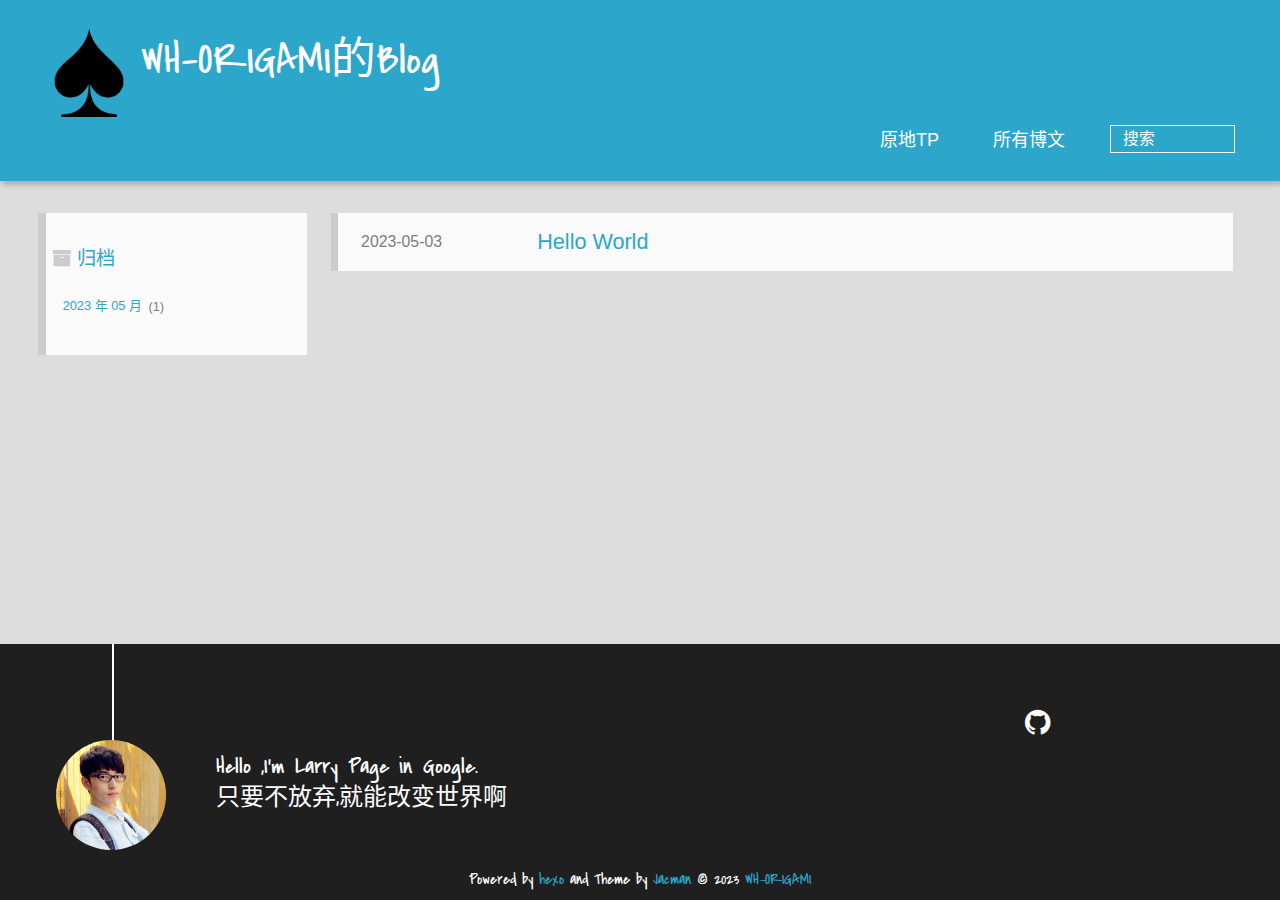
==== archives/index.html @ 7bff25b6 "Site updated: 2023-05-03 10:23:46" ====
<!DOCTYPE HTML>
<html lang="zh-CN">
<head>
  <meta charset="UTF-8">
  
    <title>归档 | WH-ORIGAMI的Blog</title>
    <meta name="viewport" content="width=device-width, initial-scale=1,user-scalable=no">
    
    <meta name="author" content="WH-ORIGAMI">
    

    
    <meta property="og:type" content="website">
<meta property="og:title" content="WH-ORIGAMI的Blog">
<meta property="og:url" content="https://wh-origami.github.io/archives/index.html">
<meta property="og:site_name" content="WH-ORIGAMI的Blog">
<meta property="og:locale" content="zh_CN">
<meta property="article:author" content="WH-ORIGAMI">
<meta name="twitter:card" content="summary">

    
    <link rel="alternative" href="/atom.xml" title="WH-ORIGAMI的Blog" type="application/atom+xml">
    
    
    <link rel="icon" href="/img/favicon.ico">
    
    
    <link rel="apple-touch-icon" href="/img/jacman.jpg">
    <link rel="apple-touch-icon-precomposed" href="/img/jacman.jpg">
    
    
<link rel="stylesheet" href="/css/style.css">

<meta name="generator" content="Hexo 6.3.0"></head>

    <body>
      <header>
        
<div>
		
			<div id="imglogo">
				<a href="/"><img src="/img/logo.png" alt="WH-ORIGAMI的Blog" title="WH-ORIGAMI的Blog"/></a>
			</div>
			
			<div id="textlogo">
				<h1 class="site-name"><a href="/" title="WH-ORIGAMI的Blog">WH-ORIGAMI的Blog</a></h1>
				<h2 class="blog-motto"></h2>
			</div>
			<div class="navbar"><a class="navbutton navmobile" href="#" title="菜单">
			</a></div>
			<nav class="animated">
				<ul>
					<ul>
					 
						<li><a href="/">原地TP</a></li>
					
						<li><a href="/archives">所有博文</a></li>
					
					<li>
 					
					<form class="search" action="//google.com/search" method="get" accept-charset="utf-8">
						<label>Search</label>
						<input type="search" id="search" name="q" autocomplete="off" maxlength="20" placeholder="搜索" />
						<input type="hidden" name="q" value="site:wh-origami.github.io">
					</form>
					
					</li>
				</ul>
			</nav>			
</div>
      </header>
      <div id="container">
        

<div class="archive-title" >
  <h2 class="archive-icon">归档</h2>
  
  <div class="archiveslist archive-float clearfix">
   <ul class="archive-list"><li class="archive-list-item"><a class="archive-list-link" href="/archives/2023/05/">2023 年 05 月</a><span class="archive-list-count">1</span></li></ul>
 </div>
  
</div>
<div id="main" class="archive-part clearfix">
  <div id="archive-page">

  <section class="post" itemscope itemprop="blogPost">
  
    <a href="/2023/05/03/hello-world/" title="Hello World" itemprop="url">
  

    <time datetime="2023-05-03T02:01:12.639Z" itemprop="datePublished">2023-05-03</time>


    <h1 itemprop="name">Hello World</h1>

  </a>
</section>


  </div>
</div>

      </div>
      <footer><div id="footer" >
	
	<div class="line">
		<span></span>
		<div class="author"></div>
	</div>
	
	
	<section class="info">
		<p> Hello ,I&#39;m Larry Page in Google. <br/>
			只要不放弃,就能改变世界啊</p>
	</section>
	 
	<div class="social-font" class="clearfix">
		
		
		<a href="https://github.com/WH-ORIAGMI" target="_blank" class="icon-github" title="github"></a>
		
		
		
		
		
		
		
		
		
	</div>
			
		

		<p class="copyright">
		Powered by <a href="http://hexo.io" target="_blank" title="hexo">hexo</a> and Theme by <a href="https://github.com/wuchong/jacman" target="_blank" title="Jacman">Jacman</a> © 2023 
		
		<a href="/about" target="_blank" title="WH-ORIGAMI">WH-ORIGAMI</a>
		
		
		</p>
</div>
</footer>
      <script src="/js/jquery-2.0.3.min.js"></script>
<script src="/js/jquery.imagesloaded.min.js"></script>
<script src="/js/gallery.js"></script>
<script src="/js/jquery.qrcode-0.12.0.min.js"></script>

<script type="text/javascript">
$(document).ready(function(){ 
  $('.navbar').click(function(){
    $('header nav').toggleClass('shownav');
  });
  var myWidth = 0;
  function getSize(){
    if( typeof( window.innerWidth ) == 'number' ) {
      myWidth = window.innerWidth;
    } else if( document.documentElement && document.documentElement.clientWidth) {
      myWidth = document.documentElement.clientWidth;
    };
  };
  var m = $('#main'),
      a = $('#asidepart'),
      c = $('.closeaside'),
      o = $('.openaside');
  c.click(function(){
    a.addClass('fadeOut').css('display', 'none');
    o.css('display', 'block').addClass('fadeIn');
    m.addClass('moveMain');
  });
  o.click(function(){
    o.css('display', 'none').removeClass('beforeFadeIn');
    a.css('display', 'block').removeClass('fadeOut').addClass('fadeIn');      
    m.removeClass('moveMain');
  });
  $(window).scroll(function(){
    o.css("top",Math.max(80,260-$(this).scrollTop()));
  });
  
  $(window).resize(function(){
    getSize(); 
    if (myWidth >= 1024) {
      $('header nav').removeClass('shownav');
    }else{
      m.removeClass('moveMain');
      a.css('display', 'block').removeClass('fadeOut');
      o.css('display', 'none');
        
    }
  });
});
</script>












<link rel="stylesheet" href="/fancybox/jquery.fancybox.css" media="screen" type="text/css">
<script src="/fancybox/jquery.fancybox.pack.js"></script>
<script type="text/javascript">
$(document).ready(function(){ 
  $('.article-content').each(function(i){
    $(this).find('img').each(function(){
      if ($(this).parent().hasClass('fancybox')) return;
      var alt = this.alt;
      if (alt) $(this).after('<span class="caption">' + alt + '</span>');
      $(this).wrap('<a href="' + this.src + '" title="' + alt + '" class="fancybox"></a>');
    });
    $(this).find('.fancybox').each(function(){
      $(this).attr('rel', 'article' + i);
    });
  });
  if($.fancybox){
    $('.fancybox').fancybox();
  }
}); 
</script>



<!-- Analytics Begin -->



<script>
var _hmt = _hmt || [];
(function() {
  var hm = document.createElement("script");
  hm.src = "//hm.baidu.com/hm.js?e6d1f421bbc9962127a50488f9ed37d1";
  var s = document.getElementsByTagName("script")[0]; 
  s.parentNode.insertBefore(hm, s);
})();
</script>



<!-- Analytics End -->

<!-- Totop Begin -->

	<div id="totop">
	<a title="返回顶部"><img src="/img/scrollup.png"/></a>
	</div>
	<script src="/js/totop.js"></script>

<!-- Totop End -->

<!-- MathJax Begin -->
<!-- mathjax config similar to math.stackexchange -->


<!-- MathJax End -->

<!-- Tiny_search Begin -->

<!-- Tiny_search End -->

    </body>
   </html>
---- css/style.css ----
html,
body,
div,
span,
applet,
object,
iframe,
h1,
h2,
h3,
h4,
h5,
h6,
p,
blockquote,
pre,
a,
abbr,
acronym,
address,
big,
cite,
code,
del,
dfn,
em,
img,
ins,
kbd,
q,
s,
samp,
small,
strike,
strong,
sub,
sup,
tt,
var,
dl,
dt,
dd,
ol,
ul,
li,
fieldset,
form,
label,
legend,
table,
caption,
tbody,
tfoot,
thead,
tr,
th,
td {
  margin: 0;
  padding: 0;
  border: 0;
  outline: 0;
  font-weight: inherit;
  font-style: inherit;
  font-family: inherit;
  font-size: 100%;
  vertical-align: baseline;
}
body {
  line-height: 1;
  color: #000;
  background: #fff;
}
ol,
ul {
  list-style: none;
}
table {
  border-collapse: separate;
  border-spacing: 0;
  vertical-align: middle;
}
caption,
th,
td {
  text-align: left;
  font-weight: normal;
  vertical-align: middle;
}
a img {
  border: none;
}
/* custom Font*/
@font-face {
  font-family: "covered_by_your_graceregular";
  font-weight: normal;
  font-style: normal;
  src: url("../font/coveredbyyourgrace-webfont.eot");
  src: url("../font/coveredbyyourgrace-webfont.eot?#iefix") format('embedded-opentype'), url("../font/coveredbyyourgrace-webfont.svg#covered_by_your_graceregular") format('svg'), url("../font/coveredbyyourgrace-webfont.woff") format('woff'), url("../font/coveredbyyourgrace-webfont.ttf") format('truetype');
}
/* icon Font */
@font-face {
  font-family: "FontAwesome";
  font-style: normal;
  font-weight: normal;
  src: url("../font/fontawesome-webfont.eot?v=#4.0.3");
  src: url("../font/fontawesome-webfont.eot?#iefix&v=#4.0.3") format("embedded-opentype"), url("../font/fontawesome-webfont.woff?v=#4.0.3") format("woff"), url("../font/fontawesome-webfont.ttf?v=#4.0.3") format("truetype"), url("../font/fontawesome-webfont.svg#fontawesomeregular?v=#4.0.3") format("svg");
}
@font-face {
  font-family: "fontdiao";
  font-weight: normal;
  font-style: normal;
  src: url("../font/fontdiao.eot");
  src: url("../font/fontdiao.eot?#iefix") format('embedded-opentype'), url("../font/fontdiao.svg#fontdiao") format('svg'), url("../font/fontdiao.woff") format('woff'), url("../font/fontdiao.ttf") format('truetype');
}
/* Public style */
* {
  -webkit-margin-before: 0;
  -webkit-margin-after: 0;
}
body {
  background: #ddd;
  font-family: "Helvetica Neue", "Helvetica", "Microsoft YaHei", "WenQuanYi Micro Hei", Arial, sans-serif;
  font-size: 100%;
  color: #817c7c;
  line-height: 1.5;
  min-height: 100vh;
  display: -webkit-flex;
  display: -webkit-box;
  display: -moz-box;
  display: -webkit-flex;
  display: -ms-flexbox;
  display: box;
  display: flex;
  -webkit-flex-direction: column;
  -webkit-box-orient: vertical;
  -moz-box-orient: vertical;
  -o-box-orient: vertical;
  -webkit-flex-direction: column;
  -ms-flex-direction: column;
  flex-direction: column;
}
iframe {
  margin-top: 10px;
}
small {
  font-size: 80%;
}
sub,
sup {
  font-size: 75%;
  line-height: 0;
  position: relative;
  vertical-align: baseline;
}
sup {
  top: -0.5em;
  padding-left: 0.3em;
}
sub {
  bottom: -0.25em;
}
a {
  text-decoration: none;
  color: #817c7c;
}
a:hover,
a:focus {
  outline: 0;
  text-decoration: none;
  -webkit-transition: color 0.25s, background 0.5s;
  -moz-transition: color 0.25s, background 0.5s;
  -o-transition: color 0.25s, background 0.5s;
  -ms-transition: color 0.25s, background 0.5s;
  transition: color 0.25s, background 0.5s;
}
a:hover:before {
  -webkit-transition: color 0.25s, background 0.5s;
  -moz-transition: color 0.25s, background 0.5s;
  -o-transition: color 0.25s, background 0.5s;
  -ms-transition: color 0.25s, background 0.5s;
  transition: color 0.25s, background 0.5s;
}
input:focus {
  outline: none;
}
input,
button {
  margin: 0;
  padding: 0;
}
input::-moz-focus-inner,
button::-moz-focus-inner {
  border: 0;
  padding: 0;
}
h1 {
  font-size: 1.5em;
}
.fa {
  display: inline-block;
  font-family: FontAwesome;
  font-style: normal;
  font-weight: normal;
  line-height: 1;
  -webkit-font-smoothing: antialiased;
  -moz-osx-font-smoothing: grayscale;
}
.clearfix {
  zoom: 1;
}
.clearfix:before,
.clearfix:after {
  content: "";
  display: table;
}
.clearfix:after {
  clear: both;
}
::-webkit-input-placeholder {
  color: #fff;
  padding: 2px 0 0 4px;
}
::-moz-placeholder {
  color: #fff;
  padding: 2px 0 0 4px;
}
:-ms-input-placeholder {
  color: #fff;
  padding: 2px 0 0 4px;
}
::-webkit-input-placeholder::before {
  font-family: "FontAwesome";
  -webkit-font-smoothing: antialiased;
  -moz-osx-font-smoothing: grayscale;
  content: "\f002";
  padding-right: 4px;
}
::-moz-placeholder:before {
  font-family: "FontAwesome";
  -webkit-font-smoothing: antialiased;
  -moz-osx-font-smoothing: grayscale;
  content: "\f002";
  padding-right: 4px;
}
:-ms-input-placeholder::before {
  font-family: "FontAwesome";
  -webkit-font-smoothing: antialiased;
  -moz-osx-font-smoothing: grayscale;
  content: "\f002";
  padding-right: 4px;
}
input[type="search"]::-webkit-search-cancel-button,
input[type="search"]::-webkit-search-decoration {
  -webkit-appearance: none;
}
::-webkit-search-cancel-button:after {
  font-family: "FontAwesome";
  -webkit-font-smoothing: antialiased;
  -moz-osx-font-smoothing: grayscale;
  content: '\f00d';
  color: #fff;
  padding-right: 4px;
}
/* css3 animate */
.animated {
  -webkit-animation-fill-mode: both;
  -moz-animation-fill-mode: both;
  -o-animation-fill-mode: both;
  -ms-animation-fill-mode: both;
  animation-fill-mode: both;
  -webkit-animation-duration: 1s;
  -moz-animation-duration: 1s;
  -o-animation-duration: 1s;
  -ms-animation-duration: 1s;
  animation-duration: 1s;
}
@-webkit-keyframes fadeIn {
  0% {
    opacity: 0;
    -ms-filter: "progid:DXImageTransform.Microsoft.Alpha(Opacity=0)";
    filter: alpha(opacity=0);
  }
  100% {
    opacity: 1;
    -ms-filter: none;
    filter: none;
  }
}
.fadeIn {
  -webkit-animation-name: fadeIn;
  -moz-animation-name: fadeIn;
  -o-animation-name: fadeIn;
  -ms-animation-name: fadeIn;
  animation-name: fadeIn;
}
.fadeOut {
  -webkit-animation-name: fadeOut;
  -moz-animation-name: fadeOut;
  -o-animation-name: fadeOut;
  -ms-animation-name: fadeOut;
  animation-name: fadeOut;
}
@-moz-keyframes fadeInDown {
  0% {
    opacity: 0;
    -ms-filter: "progid:DXImageTransform.Microsoft.Alpha(Opacity=0)";
    filter: alpha(opacity=0);
    -webkit-transform: translateY(-20px);
    -moz-transform: translateY(-20px);
    -o-transform: translateY(-20px);
    -ms-transform: translateY(-20px);
    transform: translateY(-20px);
  }
  100% {
    opacity: 1;
    -ms-filter: none;
    filter: none;
    -webkit-transform: translateY(0);
    -moz-transform: translateY(0);
    -o-transform: translateY(0);
    -ms-transform: translateY(0);
    transform: translateY(0);
  }
}
@-webkit-keyframes fadeInDown {
  0% {
    opacity: 0;
    -ms-filter: "progid:DXImageTransform.Microsoft.Alpha(Opacity=0)";
    filter: alpha(opacity=0);
    -webkit-transform: translateY(-20px);
    -moz-transform: translateY(-20px);
    -o-transform: translateY(-20px);
    -ms-transform: translateY(-20px);
    transform: translateY(-20px);
  }
  100% {
    opacity: 1;
    -ms-filter: none;
    filter: none;
    -webkit-transform: translateY(0);
    -moz-transform: translateY(0);
    -o-transform: translateY(0);
    -ms-transform: translateY(0);
    transform: translateY(0);
  }
}
@-o-keyframes fadeInDown {
  0% {
    opacity: 0;
    -ms-filter: "progid:DXImageTransform.Microsoft.Alpha(Opacity=0)";
    filter: alpha(opacity=0);
    -webkit-transform: translateY(-20px);
    -moz-transform: translateY(-20px);
    -o-transform: translateY(-20px);
    -ms-transform: translateY(-20px);
    transform: translateY(-20px);
  }
  100% {
    opacity: 1;
    -ms-filter: none;
    filter: none;
    -webkit-transform: translateY(0);
    -moz-transform: translateY(0);
    -o-transform: translateY(0);
    -ms-transform: translateY(0);
    transform: translateY(0);
  }
}
@keyframes fadeInDown {
  0% {
    opacity: 0;
    -ms-filter: "progid:DXImageTransform.Microsoft.Alpha(Opacity=0)";
    filter: alpha(opacity=0);
    -webkit-transform: translateY(-20px);
    -moz-transform: translateY(-20px);
    -o-transform: translateY(-20px);
    -ms-transform: translateY(-20px);
    transform: translateY(-20px);
  }
  100% {
    opacity: 1;
    -ms-filter: none;
    filter: none;
    -webkit-transform: translateY(0);
    -moz-transform: translateY(0);
    -o-transform: translateY(0);
    -ms-transform: translateY(0);
    transform: translateY(0);
  }
}
body >header {
  width: 100%;
  -webkit-box-shadow: 2px 4px 5px rgba(3,3,3,0.2);
  box-shadow: 2px 4px 5px rgba(3,3,3,0.2);
  background: url("../") center #2ca6cb;
  color: #fff;
  padding: 1em 0 0.8em;
}
@media only screen and (min-width: 1024px) {
  body >header {
    padding: 1.8em 0 1.5em;
  }
}
body >header >div {
  width: 95%;
  margin: 0 auto;
  position: relative;
  overflow: hidden;
}
@media only screen and (min-width: 1024px) {
  body >header >div {
    width: 93%;
  }
}
body >header a {
  display: block;
  color: #fff;
}
#imglogo {
  float: left;
  width: 4em;
  height: 4em;
}
@media only screen and (min-width: 768px) {
  #imglogo {
    width: 5em;
  }
}
@media only screen and (min-width: 1024px) {
  #imglogo {
    width: 5.5em;
  }
}
#imglogo img {
  width: 4em;
}
@media only screen and (min-width: 768px) {
  #imglogo img {
    width: 5em;
  }
}
@media only screen and (min-width: 1024px) {
  #imglogo img {
    width: 5.5em;
  }
}
#textlogo {
  float: left;
  width: 75%;
  margin-left: 0.5em;
}
#textlogo h1.site-name {
  width: 86%;
  font-family: "covered_by_your_graceregular";
  font-size: 200%;
  line-height: 1.5;
  -webkit-font-smoothing: antialiased;
  -moz-osx-font-smoothing: grayscale;
}
@media only screen and (min-width: 768px) {
  #textlogo h1.site-name {
    font-size: 240%;
  }
}
@media only screen and (min-width: 1024px) {
  #textlogo h1.site-name {
    font-size: 280%;
  }
}
#textlogo h2.blog-motto {
  font-size: 0.7em;
  font-weight: normal;
}
@media only screen and (min-width: 768px) {
  #textlogo h2.blog-motto {
    font-size: 100%;
  }
}
@media only screen and (min-width: 1024px) {
  #textlogo h2.blog-motto {
    font-size: 110%;
  }
}
.navbar {
  position: absolute;
  width: 2em;
  right: 0em;
  top: 1em;
  padding: 0.5em;
}
@media only screen and (min-width: 1024px) {
  .navbar {
    display: none;
  }
}
.navbutton::before {
  font-family: "FontAwesome";
  -webkit-font-smoothing: antialiased;
  -moz-osx-font-smoothing: grayscale;
  content: "\f0c9";
}
.navmobile::before {
  padding-left: 1em;
}
header nav {
  float: left;
  width: 100%;
  font-size: 112.5%;
  padding-top: 0.5em;
  max-height: 0.01em;
  -webkit-transition: max-height 1s ease-out;
  -moz-transition: max-height 1s ease-out;
  -o-transition: max-height 1s ease-out;
  -ms-transition: max-height 1s ease-out;
  transition: max-height 1s ease-out;
}
@media only screen and (min-width: 568px) {
  header nav {
    width: 50%;
  }
}
@media only screen and (min-width: 1024px) {
  header nav {
    float: right;
    width: auto;
    margin-top: 1em;
    max-height: none;
  }
}
@media only screen and (min-width: 1024px) {
  header nav ul {
    float: right;
  }
}
@media only screen and (min-width: 1024px) {
  header nav ul li {
    float: left;
  }
}
header nav ul li a {
  padding: 0.2em 0 0.2em 1em;
}
@media only screen and (min-width: 1024px) {
  header nav ul li a {
    padding: 0.2em 1.5em;
  }
}
header nav ul li a:hover {
  background: #1b7f9e;
  color: #e9cd4c;
}
.shownav {
  max-height: 40em;
}
.search {
  padding: 0.1em 0 0 1em;
}
.search input {
  -webkit-appearance: textfield;
  font-size: 0.87em;
  line-height: 1.7;
  border: 1px solid #fff;
  color: #fff;
  background: transparent;
  width: 80%;
  padding-left: 0.5em;
}
@media only screen and (min-width: 1024px) {
  .search input {
    width: 8em;
    -webkit-transition: 0.5s width;
    -moz-transition: 0.5s width;
    -o-transition: 0.5s width;
    -ms-transition: 0.5s width;
    transition: 0.5s width;
  }
  .search input:focus {
    width: 15em;
  }
}
.search label {
  display: none;
}
/* index layout */
#container {
  -webkit-flex: 1;
  width: 95%;
  margin: 0 auto;
  overflow: hidden;
}
@media only screen and (min-width: 768px) {
  #container {
    width: 96%;
  }
}
@media only screen and (min-width: 1024px) {
  #container {
    width: 94%;
  }
}
@media only screen and (min-width: 1560px) {
  #container {
    width: 82%;
  }
}
#main {
  margin: 1em 0 0;
  line-height: 1.8;
}
@media only screen and (min-width: 1024px) {
  #main {
    margin: 2em 0 0;
    width: 75%;
    float: left;
    -webkit-transition: margin 0.5s ease-out;
    -moz-transition: margin 0.5s ease-out;
    -o-transition: margin 0.5s ease-out;
    -ms-transition: margin 0.5s ease-out;
    transition: margin 0.5s ease-out;
  }
}
#main section.post {
  background: #fafafa;
  margin-bottom: 0.125em;
}
#main section.post a {
  display: block;
  border-left: 0.5em solid #ccc;
  -webkit-transition: border-left 0.45s;
  -moz-transition: border-left 0.45s;
  -o-transition: border-left 0.45s;
  -ms-transition: border-left 0.45s;
  transition: border-left 0.45s;
  padding: 0.5em;
}
@media only screen and (min-width: 768px) {
  #main section.post a {
    padding: 1em;
  }
}
#main section.post a:hover {
  border-left: 0.5em solid #2ca6cb;
}
#main section.post a h1 {
  color: #2ca6cb;
  line-height: 2;
}
#main section.post a p {
  color: #817c7c;
}
#main section.post a time {
  color: #817c7c;
  display: block;
  margin: 0.5em 0;
  font-size: 0.9em;
}
#main article.post-expand {
  background: #fafafa;
  margin-bottom: 3.5em;
}
#main article.post-expand .img-logo {
  max-width: 180px;
  max-height: 96px;
  display: block !important;
  margin-right: 0.7em;
  margin-left: 0.7em;
  padding: 0;
  float: right;
  clear: right;
}
#main article.post-expand .img-topic {
  max-width: 300px;
  max-height: 1800px;
  display: block !important;
  margin-left: 0.7em;
  margin-right: 0.7em;
  padding: 0;
  float: right;
  clear: right;
}
#main article.post-expand .article-more-link a {
  display: inline-block;
  line-height: 1em;
  padding: 6px 15px;
  border-radius: 15px;
  background: #ddd;
  color: #817c7c;
  text-decoration: none;
}
#main article.post-expand .article-more-link a:hover {
  background: #2ca6cb;
  color: #fff;
  text-decoration: none;
}
#archive-page section.post a {
  font-size: 0.9em;
  padding: 0.5em !important;
}
@media only screen and (min-width: 768px) {
  #archive-page section.post a time {
    padding-left: 1em;
  }
}
.moveMain {
  margin-left: 10% !important;
}
.unexpand .prev {
  border-left: 0.5em solid #ccc;
}
.unexpand .prev:hover {
  border-left: 0.5em solid #2ca6cb;
}
#page-nav {
  background: #fafafa;
  text-align: center;
  overflow: hidden;
}
#page-nav a {
  display: inline-block;
  padding: 0.5em 1em;
}
#page-nav a {
  color: #2ca6cb;
}
#page-nav a:hover {
  background: #ccc;
  color: #2ca6cb;
}
#page-nav .prev {
  float: left;
  -webkit-transition: border-left 0.5s;
  -moz-transition: border-left 0.5s;
  -o-transition: border-left 0.5s;
  -ms-transition: border-left 0.5s;
  transition: border-left 0.5s;
}
#page-nav .prev span:before {
  font-family: "FontAwesome";
  -webkit-font-smoothing: antialiased;
  -moz-osx-font-smoothing: grayscale;
  content: "\f053";
  padding-right: 0.5em;
}
#page-nav .next {
  float: right;
}
#page-nav .next span:before {
  font-family: "FontAwesome";
  -webkit-font-smoothing: antialiased;
  -moz-osx-font-smoothing: grayscale;
  content: "\f054";
  padding-left: 0.5em;
}
#page-nav .page-number {
  display: none;
  padding: 0.5em 1em;
}
@media only screen and (min-width: 768px) {
  #page-nav .page-number {
    display: inline-block;
  }
}
#page-nav .current {
  color: #b8b8b8;
  font-weight: bold;
}
#page-nav .space {
  color: #2ca6cb;
}
/* page layout */
@media only screen and (min-width: 1024px) {
  .page {
    margin-left: 10% !important;
  }
}
/* archive layout */
.category-icon:before,
.tag-icon:before,
.archive-icon:before {
  font-family: "FontAwesome";
  -webkit-font-smoothing: antialiased;
  -moz-osx-font-smoothing: grayscale;
  color: #ccc;
  font-size: 100%;
  padding-right: 0.3em;
}
.category-icon:before {
  content: "\f07b";
}
.tag-icon:before {
  content: "\f02c";
}
.archive-icon:before {
  content: "\f187";
}
.archive-title {
  margin: 1em 0;
  padding: 2em;
  background: #fafafa;
  border-left: 0.5em solid #ccc;
}
@media only screen and (min-width: 1024px) {
  .archive-title {
    margin: 2em 0;
    width: 18.5%;
    padding-left: 0.5%;
    float: left;
  }
}
.archive-title h2 {
  width: 90%;
  color: #2ca6cb;
  font-size: 120%;
}
.archive-title a {
  color: #2ca6cb;
  -webkit-transition: color 0.5s;
  -moz-transition: color 0.5s;
  -o-transition: color 0.5s;
  -ms-transition: color 0.5s;
  transition: color 0.5s;
}
.archive-title a:hover {
  color: #2ca6cb;
  -webkit-transition: color 0.5s;
  -moz-transition: color 0.5s;
  -o-transition: color 0.5s;
  -ms-transition: color 0.5s;
  transition: color 0.5s;
}
.current {
  color: #ea6753 !important;
}
@media only screen and (min-width: 768px) {
  .archive-part {
    min-height: 200px;
  }
}
@media only screen and (min-width: 1024px) {
  .archive-part {
    float: right;
    margin-left: 2% !important;
  }
}
.archive-part section.post {
  width: 100%;
}
.archive-part section.post time {
  font-size: 1.1em !important;
  float: left;
}
@media only screen and (max-width: 568px) {
  .archive-part section.post time {
    width: 100%;
  }
}
@media only screen and (min-width: 568px) {
  .archive-part section.post time {
    width: 20%;
  }
}
@media only screen and (min-width: 768px) {
  .archive-nav {
    width: 100%;
    float: left;
    margin-top: 1em;
  }
}
/* tags&categories layout */
.all-list-box {
  min-height: 400px;
}
.post,
.page,
.link,
.photo {
  background: #fafafa;
}
.post a,
.page a,
.link a,
.photo a {
  color: #2ca6cb;
}
.post a:hover,
.page a:hover,
.link a:hover,
.photo a:hover {
  color: #ea6753;
}
@media only screen and (min-width: 768px) {
  article header.article-info {
    border-bottom: 1px solid #dbdbdb;
  }
}
article header.article-info >h1 {
  padding: 0.2em 3%;
  font-size: 170%;
  line-height: 1.5;
  word-wrap: break-word;
  word-break: normal;
  -webkit-font-smoothing: antialiased;
  -moz-osx-font-smoothing: grayscale;
  border-left: 5px solid #2ca6cb;
}
@media only screen and (min-width: 1024px) {
  article header.article-info >h1 {
    font-size: 200%;
    padding-top: 0.3em;
  }
}
article header.article-info >p.article-author {
  padding: 0.3em 4% 0.3em 0;
  text-align: right;
  border-bottom: 1px solid #dbdbdb;
}
@media only screen and (min-width: 768px) {
  article header.article-info >p.article-author {
    float: right;
    border-bottom: none;
  }
}
article header.article-info >p.article-time {
  padding-top: 0.5em;
  font-size: 0.8em;
  text-align: center;
  margin-bottom: -2.7em;
}
@media only screen and (min-width: 768px) {
  article header.article-info >p.article-time {
    float: right;
    margin-right: 1em;
    padding-top: 0.1em;
    font-size: 0.9em;
  }
}
article header.article-info >p.article-time:before {
  font-family: "FontAwesome";
  font-size: 130%;
  content: "\f017";
  -webkit-font-smoothing: antialiased;
  -moz-osx-font-smoothing: grayscale;
}
article .article-content {
  padding: 1.5em 4%;
  color: #413f3f;
  font-size: 100%;
}
article .article-content:before,
article .article-content:after {
  content: "";
  display: block;
  clear: both;
}
article .article-content .kb {
  padding: 0.1em 0.6em;
  border: 1px solid #ccc;
  background-color: code-color;
  color: #8f8f8f;
  -webkit-box-shadow: 0 1px 0 rgba(0,0,0,0.2), 0 0 0 2px #fff inset;
  box-shadow: 0 1px 0 rgba(0,0,0,0.2), 0 0 0 2px #fff inset;
  border-radius: 3px;
  display: inline-block;
  margin: 0 0.1em;
  text-shadow: 0 1px 0 #fff;
  line-height: 1.5;
  white-space: nowrap;
}
article .article-content h1,
article .article-content h2 {
  font-size: 180%;
  line-height: 1.2em;
  padding-bottom: 0.3em;
  margin-top: 1.5em;
  border-bottom: 2px solid #dbdbdb;
}
article .article-content h3 {
  font-size: 140%;
  line-height: 1em;
  margin-top: 1.3em;
}
article .article-content h4,
article .article-content h5,
article .article-content h6 {
  font-size: 140%;
}
article .article-content h1,
article .article-content h2,
article .article-content h3,
article .article-content h4,
article .article-content h5,
article .article-content h6 {
  color: #333;
  -webkit-font-smoothing: antialiased;
  -moz-osx-font-smoothing: grayscale;
}
article .article-content h1 >code,
article .article-content h2 >code,
article .article-content h3 >code,
article .article-content h4 >code,
article .article-content h5 >code,
article .article-content h6 >code {
  color: #a3a3a3;
}
article .article-content hr {
  border: 1px solid #dbdbdb;
}
article .article-content strong {
  font-weight: bold;
}
article .article-content em {
  font-style: italic;
}
article .article-content acronym,
article .article-content abbr {
  border-bottom: 1px dotted;
}
article .article-content blockquote {
  border-left: 0.2em solid #2ca6cb;
  margin: 0.65em 0 0.65em 1%;
  padding-left: 1%;
  line-height: 1.5;
  font-size: 100%;
  color: #808080;
}
article .article-content blockquote footer {
  background: #fafafa;
  padding: 0;
  margin: 0;
  font-size: 80%;
  line-height: 1em;
}
article .article-content blockquote cite {
  font-style: italic;
  padding-left: 0.5em;
}
article .article-content ul,
article .article-content ol {
  padding-left: 1.5em;
  font-size: 100%;
  padding-top: 0.7em;
}
@media only screen and (min-width: 768px) {
  article .article-content ul,
  article .article-content ol {
    padding-left: 1.5em;
  }
}
article .article-content ul li {
  list-style: disc;
  text-align: match-parent;
}
article .article-content ol li {
  list-style-type: decimal;
}
article .article-content dl dt {
  font-weight: blod;
}
article .article-content ul li>code,
article .article-content ol li>code,
article .article-content p code,
article .article-content strong code,
article .article-content em code,
article .article-content table th>code,
article .article-content table td>code {
  font-family: Monaco, Menlo, Consolas, Courier New, monospace;
  background: #eee;
  color: #d14;
  border: 1px solid #d6d6d6;
  padding: 0 5px;
  margin: 0 2px;
  font-size: 90%;
  white-space: nowrap;
  text-shadow: 0 1px #fff;
  -webkit-border-radius: 0.25em;
  border-radius: 0.25em;
}
article .article-content p {
  line-height: 1.5;
  margin-top: 0.7em;
}
@media only screen and (min-width: 1024px) {
  article .article-content p {
    margin-top: 1em;
  }
}
article .article-content img,
article .article-content video,
article .article-content figure img {
  max-width: 100%;
  height: auto;
  vertical-align: middle;
  padding-top: 0.5em;
}
@media only screen and (min-width: 1024px) {
  article .article-content img,
  article .article-content video,
  article .article-content figure img {
    padding-top: 0.7em;
  }
}
article .article-content .img-topic,
article .article-content .img-logo {
  display: none;
}
article .article-content .img-center {
  display: block;
  margin: auto;
}
article .article-content .img-shadow {
  -webkit-box-shadow: 0 0 2px 3px #ddd;
  box-shadow: 0 0 2px 3px #ddd;
}
article .article-content figcaption,
article .article-content .caption {
  display: block;
  margin-top: 0.3em;
  color: #808080;
  position: relative;
  font-size: 0.9em;
  padding-left: 1.3em;
}
article .article-content figcaption:before,
article .article-content .caption:before {
  content: '\f040';
  position: absolute;
  font: 0.9em "FontAwesome";
  position: absolute;
  left: 0;
  top: 0.3em;
}
article .article-content .video-container {
  position: relative;
  padding-top: 56%;
  height: 0;
  overflow: hidden;
}
article .article-content .video-container iframe,
article .article-content .video-container object,
article .article-content .video-container embed {
  position: absolute;
  top: 0;
  left: 0;
  width: 100%;
  height: 100%;
  margin-top: 0;
}
article .article-content table {
  max-width: 100%;
  border-collapse: collapse;
  border-spacing: 0;
  margin-top: 1em;
}
article .article-content table th {
  font-weight: bold;
  border-bottom: 2px solid #dbdbdb;
  padding: 0.5em;
  line-height: 1.3em;
}
article .article-content table td {
  border-bottom: 1px solid #dbdbdb;
  padding: 0.5em;
  line-height: 1.3em;
}
article .article-content .pullquote {
  text-align: left;
  width: 45%;
  margin: 0;
  border: none;
}
article .article-content .left {
  margin-left: 0.5em;
  margin-right: 1em;
  float: left;
}
article .article-content .right {
  margin-right: 0.5em;
  margin-left: 1em;
  float: right;
}
footer.article-footer {
  background: #fafafa;
  padding: 0 4%;
  margin: 0;
  border-top: 1px solid #dbdbdb;
}
.article-share {
  float: right;
  width: 100%;
}
@media only screen and (min-width: 568px) {
  .article-share {
    width: 60%;
  }
}
@media only screen and (min-width: 768px) {
  .article-share {
    width: 16.5em;
  }
}
.article-share .share-jiathis {
  padding: 0.5em 0;
  margin-top: 0.3em;
}
.share span {
  float: right;
  height: 3em;
  width: 1em;
  margin-right: 0.5em;
  position: relative;
  color: #d6d6d6;
}
.share span:before {
  font-family: "FontAwesome";
  content: "\f064";
  font-size: 1em;
  -webkit-font-smoothing: antialiased;
  -moz-osx-font-smoothing: grayscale;
  width: 1.5em;
  height: 1.5em;
  position: absolute;
  top: 50%;
  left: 50%;
  margin-top: -0.75em;
  margin-left: -0.75em;
}
.share a {
  float: right;
  width: 3em;
  height: 3em;
  display: block;
  position: relative;
}
.share a:before {
  font-size: 1.2em;
  font-family: "FontAwesome";
  text-align: center;
  color: #817c7c;
  -webkit-font-smoothing: antialiased;
  -moz-osx-font-smoothing: grayscale;
  width: 1.5em;
  height: 1.5em;
  position: absolute;
  top: 50%;
  left: 50%;
  margin-top: -0.75em;
  margin-left: -0.75em;
}
.share a:hover:before {
  color: #fff;
}
.article-share-twitter:before {
  content: "\f099";
}
.article-share-twitter:hover {
  background: #00aced;
  text-shadow: 0 1px #008abe;
}
.article-share-facebook:before {
  content: "\f09a";
}
.article-share-facebook:hover {
  background: #3b5998;
  text-shadow: 0 1px #2f477a;
}
.article-share-weibo:before {
  content: "\f18a";
}
.article-share-weibo:hover {
  background: #c64d3e;
  text-shadow: 0 1px #a13c2f;
}
.article-share-qrcode:before {
  font-family: "fontdiao" !important;
  content: "\f132";
}
.article-share-qrcode:hover {
  background: #49ae0f;
  text-shadow: 0 1px #3a8b0c;
}
.article-share-renren:before {
  content: "\f18b";
}
.article-share-renren:hover {
  background: #369;
  text-shadow: 0 1px #29527a;
}
.article-back-to-top:before {
  content: "\f062";
}
.article-back-to-top:hover {
  background: #762c54;
  text-shadow: 0 1px #5e2343;
}
.hoverqrcode {
  background: #fff;
  border: 3px solid #2ca6cb;
  border-radius: 10px;
  display: inline-block;
  position: absolute;
}
.overlay {
  display: none !important;
}
.comments-count {
  color: #d6d6d6;
  margin-top: 0.3em;
  padding: 0.5em 0;
  float: right;
}
.comments-count span:before {
  font-family: "FontAwesome";
  -webkit-font-smoothing: antialiased;
  -moz-osx-font-smoothing: grayscale;
  content: "\f075";
}
@media only screen and (max-width: 568px) {
  .comments-count {
    float: left;
  }
}
.comments-count-link {
  padding: 0.5em;
  margin: 0 0.3em;
}
.comments-count-link:hover {
  color: #fff !important;
  background: #2ca6cb;
}
.article-tags,
.article-categories {
  padding: 0.5em 0;
  float: left;
/**width 100%**/
}
@media only screen and (max-width: 568px) {
  .article-tags,
  .article-categories {
    margin-right: 1em !important;
  }
}
.article-tags {
  color: #d6d6d6;
}
@media only screen and (max-width: 568px) {
  .article-tags {
    margin-left: 0;
  }
}
.article-tags span {
  position: relative;
  float: left;
  width: 1em;
  height: 2em;
  margin-right: 0.5em;
}
.article-tags span:before {
  font-family: "FontAwesome";
  -webkit-font-smoothing: antialiased;
  -moz-osx-font-smoothing: grayscale;
  width: 1.2em;
  height: 1.2em;
  position: absolute;
  top: 50%;
  left: 50%;
  margin-top: -0.6em;
  margin-left: -0.6em;
  content: "\f02c";
}
.article-tags a {
  float: left;
  padding: 0 0.3em;
  margin: 0.3em;
  background: #e6e6e6;
}
.article-tags a:hover {
  color: #fff;
  background: #2ca6cb;
}
.article-categories {
  color: #d6d6d6;
  margin-top: 0.3em;
  margin-right: 3em;
}
.article-categories span:before {
  font-family: "FontAwesome";
  -webkit-font-smoothing: antialiased;
  -moz-osx-font-smoothing: grayscale;
  content: "\f07b";
}
.article-category-link {
  padding: 0.5em;
  margin: 0 0.3em;
}
.article-category-link:hover {
  color: #fff !important;
  background: #2ca6cb;
}
.article-nav {
  padding: 0 10%;
}
@media only screen and (min-width: 768px) {
  .article-nav {
    padding: 0 4%;
  }
}
.article-nav strong {
  font-size: 1em;
  font-weight: bold;
}
.article-nav a {
  display: block;
  overflow: hidden;
}
.article-nav .prev a:hover,
.article-nav .next a:hover {
  background: #2ca6cb;
  color: #fff;
}
.article-nav .prev {
  width: 100%;
  float: left;
}
.article-nav .prev strong {
  padding-left: 1.8em;
}
.article-nav .prev span:before {
  font-family: "FontAwesome";
  -webkit-font-smoothing: antialiased;
  -moz-osx-font-smoothing: grayscale;
  content: "\f053";
  padding-right: 0.5em;
}
@media only screen and (min-width: 768px) {
  .article-nav .prev {
    width: 45%;
    float: left;
  }
}
.article-nav .next {
  width: 100%;
  float: left;
  text-align: left;
}
.article-nav .next strong {
  padding-left: 1.5em;
}
.article-nav .next span:before {
  font-family: "FontAwesome";
  -webkit-font-smoothing: antialiased;
  -moz-osx-font-smoothing: grayscale;
  content: "\f054";
  padding-right: 0.5em;
}
@media only screen and (min-width: 768px) {
  .article-nav .next {
    width: 45%;
    float: right;
    text-align: right;
  }
  .article-nav .next strong {
    padding-right: 1.8em;
  }
  .article-nav .next span:before {
    content: none;
  }
  .article-nav .next span:after {
    font-family: "FontAwesome";
    -webkit-font-smoothing: antialiased;
    -moz-osx-font-smoothing: grayscale;
    content: "\f054";
    padding-left: 0.5em;
  }
}
section.comment {
  padding: 0 4%;
  margin: 1em 0;
}
.toc-article {
  background: #eee;
  margin: 1.6em 0 0 2em;
  padding: 1em;
  -webkit-border-radius: 4px;
  border-radius: 4px;
  border: 1px solid #ddd;
}
.toc-article strong {
  padding: 0.3em 0;
}
.toc-article ul li {
  list-style: disc;
  text-align: match-parent;
  margin: 0.5em 0;
}
.toc-article ol li {
  list-style-type: decimal;
  margin: 0.5em 0;
}
#toc {
  line-height: 1.3em;
  font-size: 0.8em;
  float: right;
}
#toc .toc {
  padding: 0;
}
#toc .toc li {
  list-style-type: none;
}
#toc .toc-child {
  padding-left: 1.5em;
  padding-top: 0;
}
#toc.toc-aside {
  display: none;
  width: 13%;
  position: fixed;
  right: 2%;
  top: 320px;
  overflow: hidden;
  line-height: 1.5em;
  font-size: 1em;
  color: #333;
  opacity: 0.6;
  -ms-filter: "progid:DXImageTransform.Microsoft.Alpha(Opacity=60)";
  filter: alpha(opacity=60);
  -webkit-transition: opacity 1s ease-out;
  -moz-transition: opacity 1s ease-out;
  -o-transition: opacity 1s ease-out;
  -ms-transition: opacity 1s ease-out;
  transition: opacity 1s ease-out;
}
#toc.toc-aside strong {
  padding: 0.3em 0;
  color: #817c7c;
}
#toc.toc-aside:hover {
  -webkit-transition: opacity 0.3s ease-out;
  -moz-transition: opacity 0.3s ease-out;
  -o-transition: opacity 0.3s ease-out;
  -ms-transition: opacity 0.3s ease-out;
  transition: opacity 0.3s ease-out;
  opacity: 1;
  -ms-filter: none;
  filter: none;
}
#toc.toc-aside a {
  -webkit-transition: color 1s ease-out;
  -moz-transition: color 1s ease-out;
  -o-transition: color 1s ease-out;
  -ms-transition: color 1s ease-out;
  transition: color 1s ease-out;
}
#toc.toc-aside a:hover {
  color: #2ca6cb;
  -webkit-transition: color 0.3s ease-out;
  -moz-transition: color 0.3s ease-out;
  -o-transition: color 0.3s ease-out;
  -ms-transition: color 0.3s ease-out;
  transition: color 0.3s ease-out;
}
.active {
  color: #2ca6cb !important;
}
.openaside {
  display: none;
  position: fixed;
  right: 7.5%;
  top: 260px;
}
.openaside a {
  display: block;
  color: #fff;
  border: 1px solid #fff;
  border-radius: 5px;
  background: #2ca6cb;
  padding: 0.2em 0.55em;
}
.openaside a::before {
  font-family: "FontAwesome";
  -webkit-font-smoothing: antialiased;
  -moz-osx-font-smoothing: grayscale;
  content: "\f0c9";
}
.closeaside {
  display: none;
}
.closeaside a {
  color: #2ca6cb;
}
.closeaside a:hover {
  color: #2ca6cb;
}
.closeaside a::before {
  font-family: "FontAwesome";
  -webkit-font-smoothing: antialiased;
  -moz-osx-font-smoothing: grayscale;
  content: "\f0c9";
}
@media only screen and (min-width: 1024px) {
  .closeaside {
    display: block;
    position: absolute;
    right: 25px;
    top: 22px;
  }
}
#asidepart {
  background: #fafafa;
  margin: 1em 0 0;
  padding: 0.5em 2% 1em;
}
@media only screen and (min-width: 1024px) {
  #asidepart {
    position: relative;
    float: left;
    width: 18%;
    margin: 2em 0 0 3%;
  }
}
.asidetitle {
  font-size: 1.1em;
  color: #2ca6cb;
  padding: 0 0 0.3125em 0;
  border-bottom: 0.1875em solid #ccc;
}
.asidetitle a {
  color: #2ca6cb;
}
.asidetitle a:hover {
  color: #2ca6cb;
  -webkit-transition: color 0.5s;
  -moz-transition: color 0.5s;
  -o-transition: color 0.5s;
  -ms-transition: color 0.5s;
  transition: color 0.5s;
}
@media only screen and (min-width: 768px) {
  .categorieslist {
    width: 45%;
    float: left;
    margin: 0 5% 0 0;
  }
}
@media only screen and (min-width: 1024px) {
  .categorieslist {
    width: 100%;
    float: none;
    margin: 1em 0 0;
  }
}
.categorieslist li {
  border-bottom: 1px solid #ccc;
}
.categorieslist li a {
  display: block;
  padding: 0.5em 5%;
}
.categorieslist li a:hover {
  color: #2ca6cb;
}
.tagslist {
  margin: 1em 0 0;
}
@media only screen and (min-width: 768px) {
  .tagslist {
    width: 45%;
    float: left;
    margin: 0 5% 0 0;
  }
}
@media only screen and (min-width: 1024px) {
  .tagslist {
    width: 100%;
    float: none;
    margin: 1em 0 0;
  }
}
.tagslist ul {
  padding: 0.5em 0;
}
.tagslist ul li {
  float: left;
}
.tagslist ul li a {
  display: block;
  margin: 0.3125em;
  padding: 0.125em 0.3125em;
  background: #dbdbdb;
}
.tagslist ul li a:hover {
  color: #2ca6cb;
  background: #e6e6e6;
}
.rsspart {
  background: #2ca6cb;
  width: 100%;
}
@media only screen and (min-width: 768px) {
  .rsspart {
    float: left;
    width: 45%;
    margin: 0 5% 0 0;
  }
}
@media only screen and (min-width: 1024px) {
  .rsspart {
    width: 100%;
    float: none;
    margin: 1em 0 0;
  }
}
.rsspart a {
  color: #fff;
  display: block;
  padding: 0.625em 0;
  text-align: center;
}
.rsspart a:hover {
  color: #2ca6cb;
  background: #fafafa;
}
.rsspart a::before {
  font-family: "FontAwesome";
  -webkit-font-smoothing: antialiased;
  -moz-osx-font-smoothing: grayscale;
  padding-right: 0.5em;
  content: "\f09e";
}
.archiveslist {
  padding-right: 1em;
}
@media only screen and (min-width: 1024px) {
  .archiveslist {
    width: 100%;
    float: none;
    margin: 1em 0 0;
  }
}
.archiveslist li {
  font-size: 0.8em;
  line-height: 2em;
}
.archiveslist li a {
  padding: 0.5em;
}
.archiveslist li a:hover {
  color: #2ca6cb;
  -webkit-transition: color 0.25s;
  -moz-transition: color 0.25s;
  -o-transition: color 0.25s;
  -ms-transition: color 0.25s;
  transition: color 0.25s;
}
.archiveslist .archive-list-count:before {
  content: "(";
}
.archiveslist .archive-list-count:after {
  content: ")";
}
.archive-list {
  padding: 0.5em 0;
}
.archive-float ul {
  padding: 0;
}
.archive-float li {
  float: left;
  margin: 0.3em;
}
@media only screen and (min-width: 1024px) {
  .archive-float li {
    float: none;
  }
}
@media only screen and (min-width: 768px) {
  .tagcloudlist {
    width: 45%;
    float: left;
    margin: 0 5% 0 0;
  }
}
@media only screen and (min-width: 1024px) {
  .tagcloudlist {
    width: 100%;
    float: none;
    margin: 1em 0 0;
  }
}
.tagcloudlist .tagcloudlist a {
  padding: 0.2em;
  display: block;
  float: left;
}
.tagcloudlist .tagcloudlist a:hover {
  color: #2ca6cb;
  -webkit-transition: color 0.25s;
  -moz-transition: color 0.25s;
  -o-transition: color 0.25s;
  -ms-transition: color 0.25s;
  transition: color 0.25s;
}
.linkslist {
  margin-top: 0.5em;
}
@media only screen and (min-width: 768px) {
  .linkslist {
    width: 45%;
    float: left;
    margin: 0 5% 0 0;
  }
}
@media only screen and (min-width: 1024px) {
  .linkslist {
    width: 100%;
    float: none;
    margin: 1em 0 0;
  }
}
.linkslist ul {
  padding: 0.5em 0;
}
.linkslist ul a {
  font-size: 1em;
  line-height: 1.5;
  display: block;
  padding: 0 3%;
}
.linkslist ul a:hover {
  color: #2ca6cb;
  -webkit-transition: color 0.25s;
  -moz-transition: color 0.25s;
  -o-transition: color 0.25s;
  -ms-transition: color 0.25s;
  transition: color 0.25s;
}
.weiboshow {
  margin-top: 0.5em;
}
@media only screen and (min-width: 768px) {
  .weiboshow {
    width: 45%;
    float: left;
    margin: 0 5% 0 0;
  }
}
@media only screen and (min-width: 1024px) {
  .weiboshow {
    width: 100%;
    float: none;
    margin: 1em 0 0;
  }
}
.weiboshow iframe {
  padding: 0.5em 0;
}
.doubanshow {
  margin-top: 0.5em;
}
@media only screen and (min-width: 768px) {
  .doubanshow {
    width: 45%;
    float: left;
    margin: 0 5% 0 0;
  }
}
@media only screen and (min-width: 1024px) {
  .doubanshow {
    width: 100%;
    float: none;
    margin: 1em 0 0;
  }
}
.doubanshow div {
  padding: 0.5em 0;
}
.github-card {
  margin-top: 1.5em;
}
@media only screen and (min-width: 768px) {
  .github-card {
    width: 45%;
    float: left;
    margin: 0 5% 0 0;
  }
}
@media only screen and (min-width: 1024px) {
  .github-card {
    width: 100%;
    float: none;
    margin: 1em 0 0;
  }
}
.github-card div {
  padding: 0.5em 0;
}
footer {
  margin-top: 1em;
  background: #1f1f1f;
  padding: 0 2% 0.5em;
}
#footer {
  width: 95%;
  margin: 0 auto;
  overflow: hidden;
  position: relative;
}
#footer .line {
  width: 100%;
  height: 14em;
  margin: 0 auto;
}
@media only screen and (min-width: 768px) {
  #footer .line {
    width: 10em;
    float: left;
    position: relative;
  }
}
#footer .line span {
  display: block;
  width: 0.5em;
  height: 6.25em;
  border-right: 0.125em solid #fff;
  margin: 0 auto;
}
@media only screen and (min-width: 768px) {
  #footer .line span {
    position: absolute;
    left: 3em;
    margin: 0 0 1.5em;
  }
}
.author {
  width: 6.875em;
  height: 6.875em;
  margin: 0 auto;
  background: no-repeat url("../img/author.jpg") left top;
  background-size: 6.875em 6.875em;
  border-radius: 3.4375em;
  -webkit-transition: -webkit-transform 2s ease-out;
  -moz-transition: -moz-transform 2s ease-out;
  -o-transition: -o-transform 2s ease-out;
  -ms-transition: -ms-transform 2s ease-out;
  transition: transform 2s ease-out;
}
.author:hover {
  -webkit-transform: rotateZ(360deg);
  -moz-transform: rotateZ(360deg);
  -o-transform: rotateZ(360deg);
  -ms-transform: rotateZ(360deg);
  transform: rotateZ(360deg);
}
@media only screen and (min-width: 768px) {
  .author {
    position: absolute;
    top: 6em;
    margin: 0 0 1.5em;
  }
}
.info {
  font-family: "covered_by_your_graceregular";
  -webkit-font-smoothing: antialiased;
  -moz-osx-font-smoothing: grayscale;
  font-size: 150%;
  line-height: 1.3em;
  width: 90%;
  margin: 0 auto;
  color: #fff;
}
@media only screen and (min-width: 768px) {
  .info {
    margin: 4.5em 0 2em 0;
    float: left;
    width: 75%;
  }
}
.social-font {
  width: 100%;
  margin: 0 auto;
  float: left;
  padding-left: 3%;
}
@media only screen and (min-width: 568px) {
  .social-font {
    padding-left: 20%;
  }
}
@media only screen and (min-width: 768px) {
  .social-font {
    width: 15em;
    position: absolute;
    right: -2em;
    top: 3em;
  }
}
.social-font a {
  float: left;
  display: block;
  width: 14%;
  color: #fff;
  font-size: 185%;
  padding: 0.5em;
}
@media only screen and (min-width: 1024px) {
  .social-font a {
    padding: 0.3em;
  }
}
.social-font a:hover:before {
  color: #2ca6cb;
}
.icon-weibo:before,
.icon-github:before,
.icon-twitter:before,
.icon-facebook:before,
.icon-stack-overflow:before,
.icon-email:before,
.icon-google_plus:before,
.icon-linkedin:before {
  font-family: "FontAwesome";
  -webkit-font-smoothing: antialiased;
  -moz-osx-font-smoothing: grayscale;
}
.icon-weibo:before {
  content: "\f18a";
}
.icon-github:before {
  content: "\f09b";
}
.icon-twitter:before {
  content: "\f099";
}
.icon-facebook:before {
  content: "\f09a";
}
.icon-stack-overflow:before {
  content: "\f16c";
}
.icon-email:before {
  content: "\f003";
}
.icon-google_plus:before {
  content: "\f0d5";
}
.icon-linkedin:before {
  content: "\f08c";
}
.icon-douban:before {
  font-family: "fontdiao";
  -webkit-font-smoothing: antialiased;
  -moz-osx-font-smoothing: grayscale;
  content: "\f111";
}
.icon-zhihu:before {
  font-family: "fontdiao";
  -webkit-font-smoothing: antialiased;
  -moz-osx-font-smoothing: grayscale;
  content: "\f142";
}
.copyright {
  -webkit-font-smoothing: antialiased;
  -moz-osx-font-smoothing: grayscale;
  font-family: "covered_by_your_graceregular";
  width: 100%;
  color: #fff;
  text-align: center;
}
@media only screen and (min-width: 768px) {
  .copyright {
    float: left;
  }
}
.copyright a {
  color: #2ca6cb;
}
.copyright a:hover {
  color: #2ca6cb;
  text-decoration: underline;
}
.cc-license {
  width: 100%;
  float: left;
  text-align: center;
}
.cc-license .cc-opacity {
  opacity: 0.7;
  -ms-filter: "progid:DXImageTransform.Microsoft.Alpha(Opacity=70)";
  filter: alpha(opacity=70);
  border-bottom: none;
}
.cc-license .cc-opacity:hover {
  opacity: 0.9;
  -ms-filter: "progid:DXImageTransform.Microsoft.Alpha(Opacity=90)";
  filter: alpha(opacity=90);
}
.cc-license img {
  display: inline-block;
}
.article-content pre,
.article-content .highlight,
.article-content .highlight pre {
  background: #2d2d2d;
  margin: 0.5em 0;
  padding: 0.5em 2%;
  color: #ccc;
  line-height: 1.5;
  font-size: 0.8em;
  -webkit-border-radius: 0.35em;
  border-radius: 0.35em;
  word-wrap: break-word;
}
@media only screen and (min-width: 568px) {
  .article-content pre,
  .article-content .highlight,
  .article-content .highlight pre {
    font-size: 0.9em;
  }
}
.article-content .highlight .gutter pre,
.article-content .gist .gist-file .gist-data .line-numbers {
  color: #666;
  font-size: 0.4em;
}
@media only screen and (min-width: 568px) {
  .article-content .highlight .gutter pre,
  .article-content .gist .gist-file .gist-data .line-numbers {
    font-size: 0.9em;
    line-height: 1.5;
  }
}
.article-content pre {
  font-family: Monaco, Menlo, Consolas, Courier New, monospace;
}
.article-content .highlight {
  overflow: auto;
  font-size: 0.4em;
}
@media only screen and (min-width: 568px) {
  .article-content .highlight {
    font-size: 0.9em;
  }
}
.article-content .highlight pre {
  border: none;
  margin: 0;
  padding: 0;
}
.article-content .highlight table {
  margin: 0;
  width: auto;
}
.article-content .highlight td {
  border: none;
  padding: 0;
}
.article-content .highlight figcaption {
  zoom: 1;
  font-size: 0.85em;
  text-align: left;
  color: #999;
  line-height: 1em;
  padding: 0.5em 0;
  margin-bottom: 0.5em;
}
.article-content .highlight figcaption:before,
.article-content .highlight figcaption:after {
  content: "";
  display: table;
}
.article-content .highlight figcaption:after {
  clear: both;
}
.article-content .highlight figcaption a {
  float: right;
}
.article-content .highlight .gutter pre {
  text-align: right;
  padding-right: 1.5em;
}
.article-content .highlight .line {
  height: 20px;
}
.article-content .gist {
  margin: 0.5em 0;
  background: #2d2d2d;
  padding: 1em 2%;
  -webkit-border-radius: 0.35em;
  border-radius: 0.35em;
}
.article-content .gist .gist-file {
  border: none;
  font-family: Monaco, Menlo, Consolas, Courier New, monospace;
  margin: 0;
}
.article-content .gist .gist-file .gist-data {
  background: none;
  border: none;
}
.article-content .gist .gist-file .gist-data .line-numbers {
  background: none;
  border: none;
  padding: 0 1.5em 0 0;
}
.article-content .gist .gist-file .gist-data .line-data {
  padding: 0 !important;
}
.article-content .gist .gist-file .highlight {
  margin: 0;
  padding: 0;
  border: none;
  background: #2d2d2d;
}
.article-content .gist .gist-file .gist-meta {
  background: #2d2d2d;
  color: #999;
  font: 0.85em "Georgia", serif;
  text-shadow: 0 0;
  padding: 0;
  margin-top: 1em;
}
.article-content .gist .gist-file .gist-meta a {
  color: #2ca6cb;
  font-weight: normal;
}
.article-content .gist .gist-file .gist-meta a:hover {
  color: #2ca6cb;
}
pre .comment,
pre .title {
  color: #999;
}
pre .variable,
pre .attribute,
pre .tag,
pre .regexp,
pre .ruby .constant,
pre .xml .tag .title,
pre .xml .pi,
pre .xml .doctype,
pre .html .doctype,
pre .css .id,
pre .css .class,
pre .css .pseudo {
  color: #f2777a;
}
pre .number,
pre .preprocessor,
pre .built_in,
pre .literal,
pre .params,
pre .constant {
  color: #f99157;
}
pre .class,
pre .ruby .class .title,
pre .css .rules .attribute {
  color: #9c9;
}
pre .string,
pre .value,
pre .inheritance,
pre .header,
pre .ruby .symbol,
pre .xml .cdata {
  color: #9c9;
}
pre .css .hexcolor {
  color: #6cc;
}
pre .function,
pre .python .decorator,
pre .python .title,
pre .ruby .function .title,
pre .ruby .title .keyword,
pre .perl .sub,
pre .javascript .title,
pre .coffeescript .title {
  color: #69c;
}
pre .keyword,
pre .javascript .function {
  color: #c9c;
}
.gallery {
  overflow: hidden;
  position: relative;
}
.gallery:hover .control {
  opacity: 1;
  -ms-filter: none;
  filter: none;
}
.gallery img {
  min-width: 100%;
  max-width: 100%;
  height: auto;
  position: absolute;
  top: 0;
  left: 0;
  opacity: 0;
  -ms-filter: "progid:DXImageTransform.Microsoft.Alpha(Opacity=0)";
  filter: alpha(opacity=0);
}
.gallery .control {
  opacity: 0;
  -ms-filter: "progid:DXImageTransform.Microsoft.Alpha(Opacity=0)";
  filter: alpha(opacity=0);
  -webkit-transition: 0.3s;
  -moz-transition: 0.3s;
  -o-transition: 0.3s;
  -ms-transition: 0.3s;
  transition: 0.3s;
}
.gallery .prev,
.gallery .next {
  position: absolute;
  top: 0;
  width: 50%;
  height: 100%;
  cursor: pointer;
}
.gallery .prev:before,
.gallery .next:before {
  position: absolute;
  font: 24px/1 "FontAwesome";
  text-align: center;
  width: 24px;
  text-shadow: 0 0 15px rgba(0,0,0,0.5);
  color: #fff;
  margin-top: -12px;
  top: 50%;
}
.gallery .prev {
  left: 0;
}
.gallery .prev:before {
  content: '\f053';
  left: 10px;
}
.gallery .next {
  right: 0;
}
.gallery .next:before {
  content: '\f054';
  right: 10px;
}
#totop {
  position: fixed;
  bottom: 5em;
  right: 1em;
  cursor: pointer;
}
@media only screen and (max-width: 1024px) {
  #totop {
    display: none !important;
  }
}
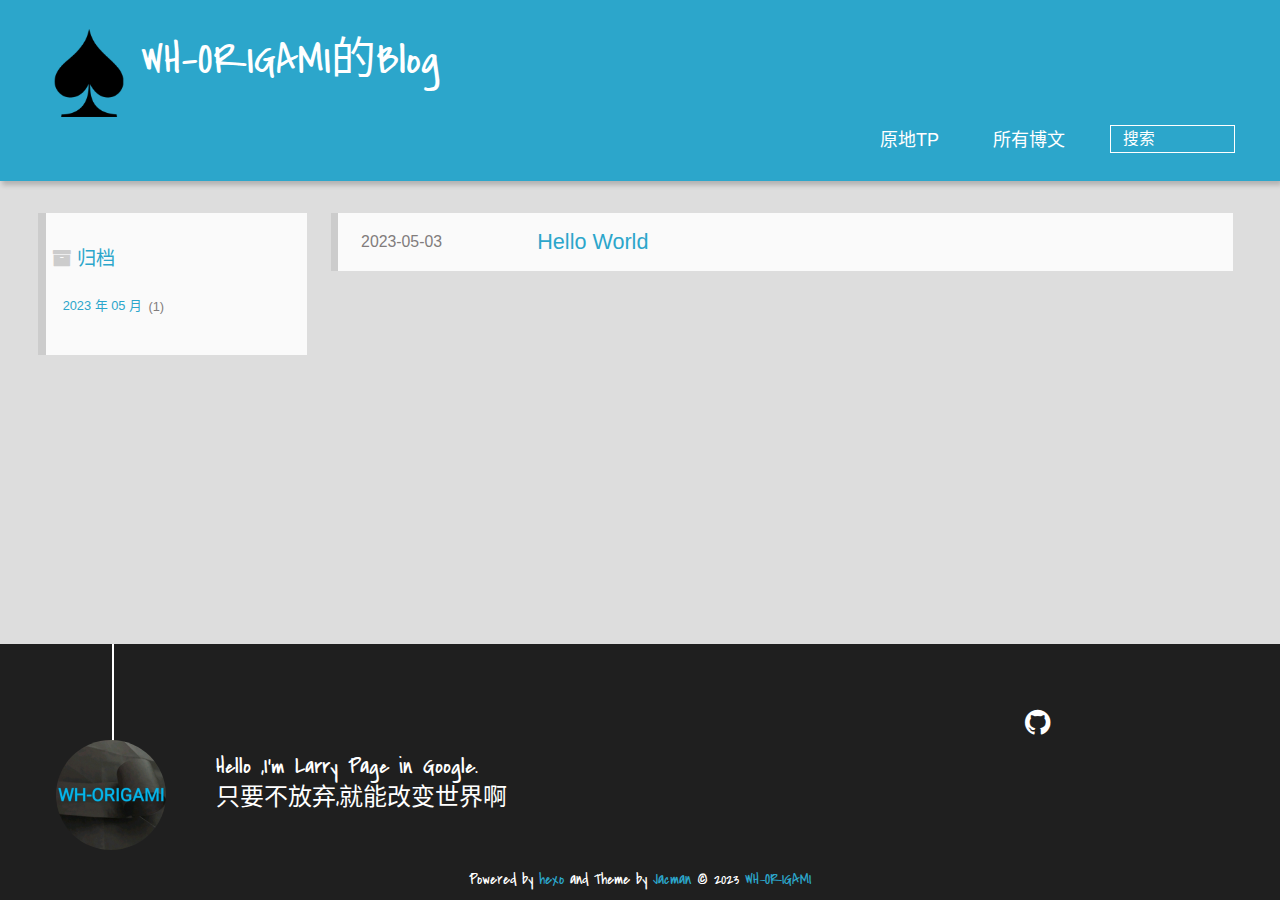
==== commit e873c515: "Site updated: 2023-05-03 10:36:49" ====
--- a/archives/index.html
+++ b/archives/index.html
@@ -118,7 +118,7 @@
 	<div class="social-font" class="clearfix">
 		
 		
-		<a href="https://github.com/WH-ORIAGMI" target="_blank" class="icon-github" title="github"></a>
+		<a href="https://github.com/WH-ORIGAMI" target="_blank" class="icon-github" title="github"></a>
 		
 		
 		
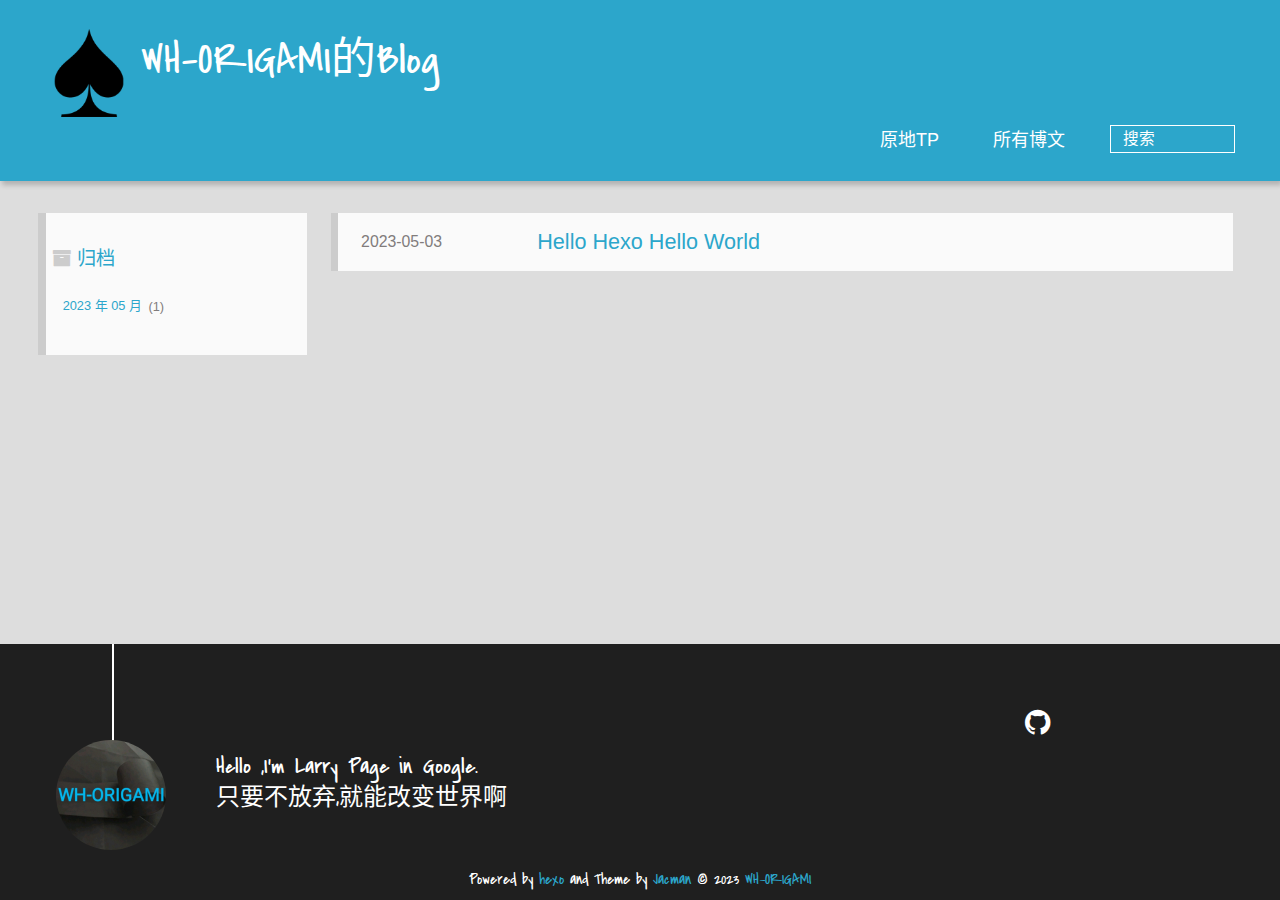
==== commit 46b5795e: "Site updated: 2023-05-03 10:43:42" ====
--- a/archives/index.html
+++ b/archives/index.html
@@ -86,13 +86,13 @@
 
   <section class="post" itemscope itemprop="blogPost">
   
-    <a href="/2023/05/03/hello-world/" title="Hello World" itemprop="url">
-  
-
-    <time datetime="2023-05-03T02:01:12.639Z" itemprop="datePublished">2023-05-03</time>
-
-
-    <h1 itemprop="name">Hello World</h1>
+    <a href="/2023/05/03/Hello-Hexo-Hello-World/" title="Hello Hexo Hello World" itemprop="url">
+  
+
+    <time datetime="2023-05-03T02:42:46.000Z" itemprop="datePublished">2023-05-03</time>
+
+
+    <h1 itemprop="name">Hello Hexo Hello World</h1>
 
   </a>
 </section>
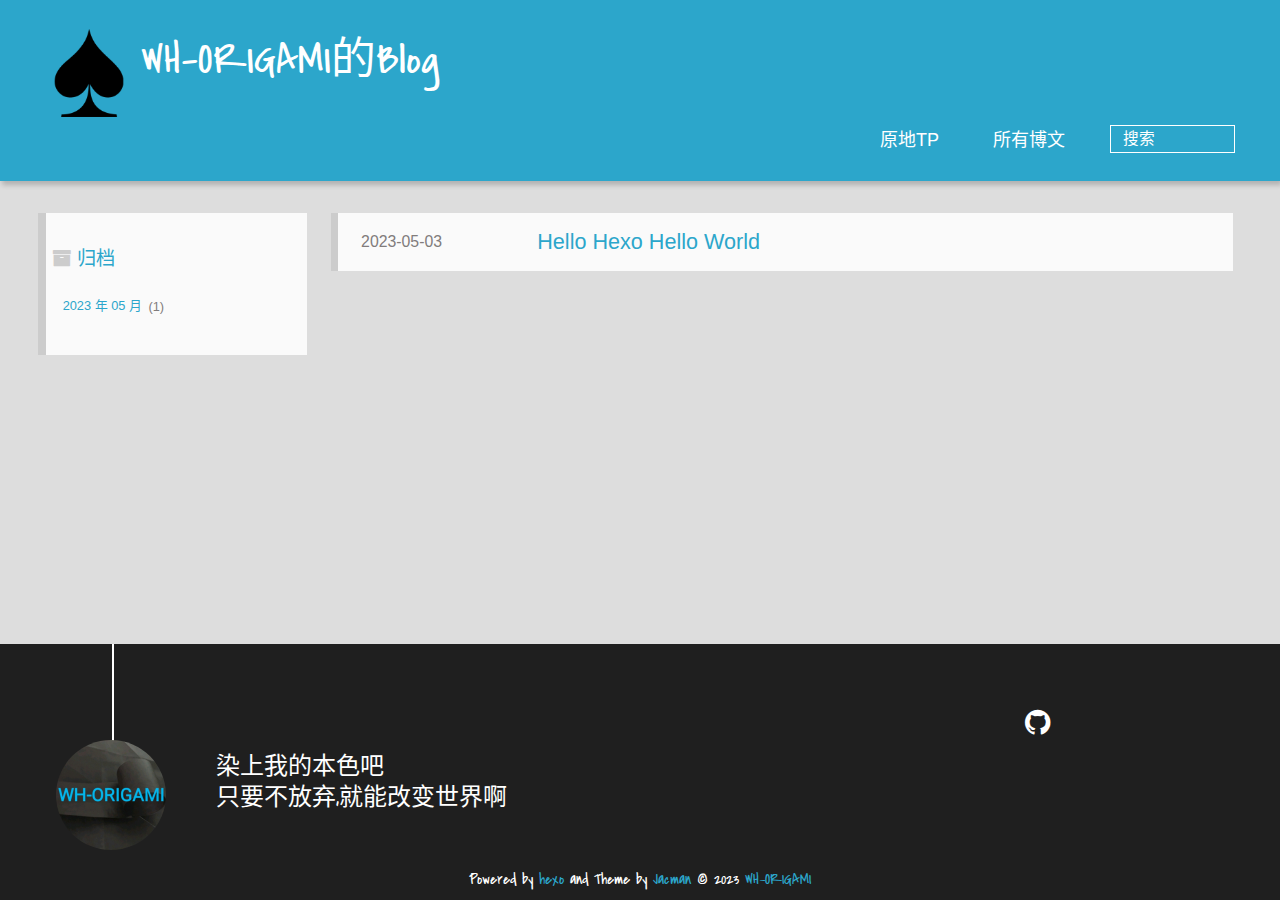
==== commit 6d778bcb: "Site updated: 2023-05-03 10:55:42" ====
--- a/archives/index.html
+++ b/archives/index.html
@@ -111,7 +111,7 @@
 	
 	
 	<section class="info">
-		<p> Hello ,I&#39;m Larry Page in Google. <br/>
+		<p> 染上我的本色吧 <br/>
 			只要不放弃,就能改变世界啊</p>
 	</section>
 	 
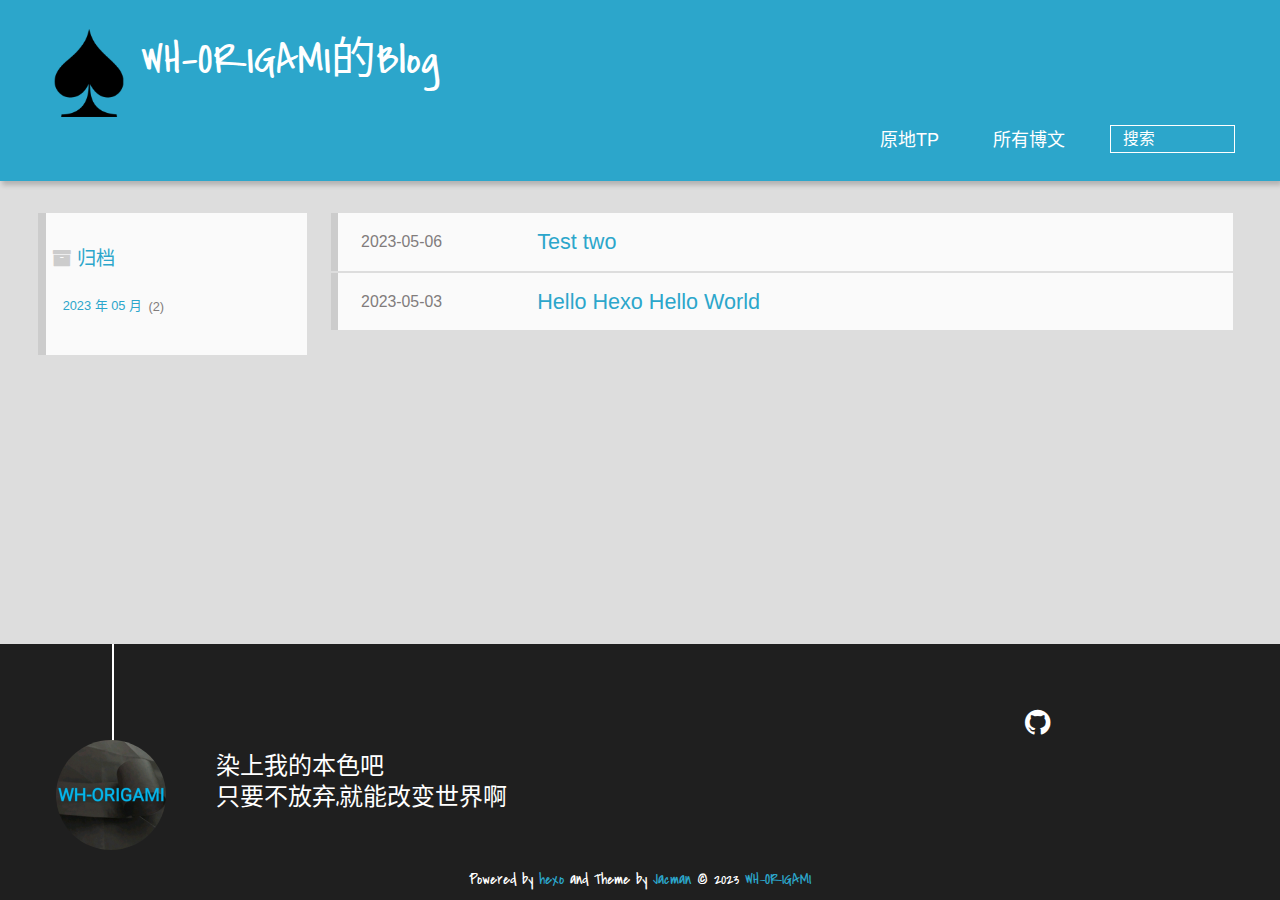
==== commit e564d75b: "Site updated: 2023-05-06 22:12:54" ====
--- a/archives/index.html
+++ b/archives/index.html
@@ -77,12 +77,25 @@
   <h2 class="archive-icon">归档</h2>
   
   <div class="archiveslist archive-float clearfix">
-   <ul class="archive-list"><li class="archive-list-item"><a class="archive-list-link" href="/archives/2023/05/">2023 年 05 月</a><span class="archive-list-count">1</span></li></ul>
+   <ul class="archive-list"><li class="archive-list-item"><a class="archive-list-link" href="/archives/2023/05/">2023 年 05 月</a><span class="archive-list-count">2</span></li></ul>
  </div>
   
 </div>
 <div id="main" class="archive-part clearfix">
   <div id="archive-page">
+
+  <section class="post" itemscope itemprop="blogPost">
+  
+    <a href="/2023/05/06/Test-two/" title="Test two" itemprop="url">
+  
+
+    <time datetime="2023-05-06T14:12:01.000Z" itemprop="datePublished">2023-05-06</time>
+
+
+    <h1 itemprop="name">Test two</h1>
+
+  </a>
+</section>
 
   <section class="post" itemscope itemprop="blogPost">
   
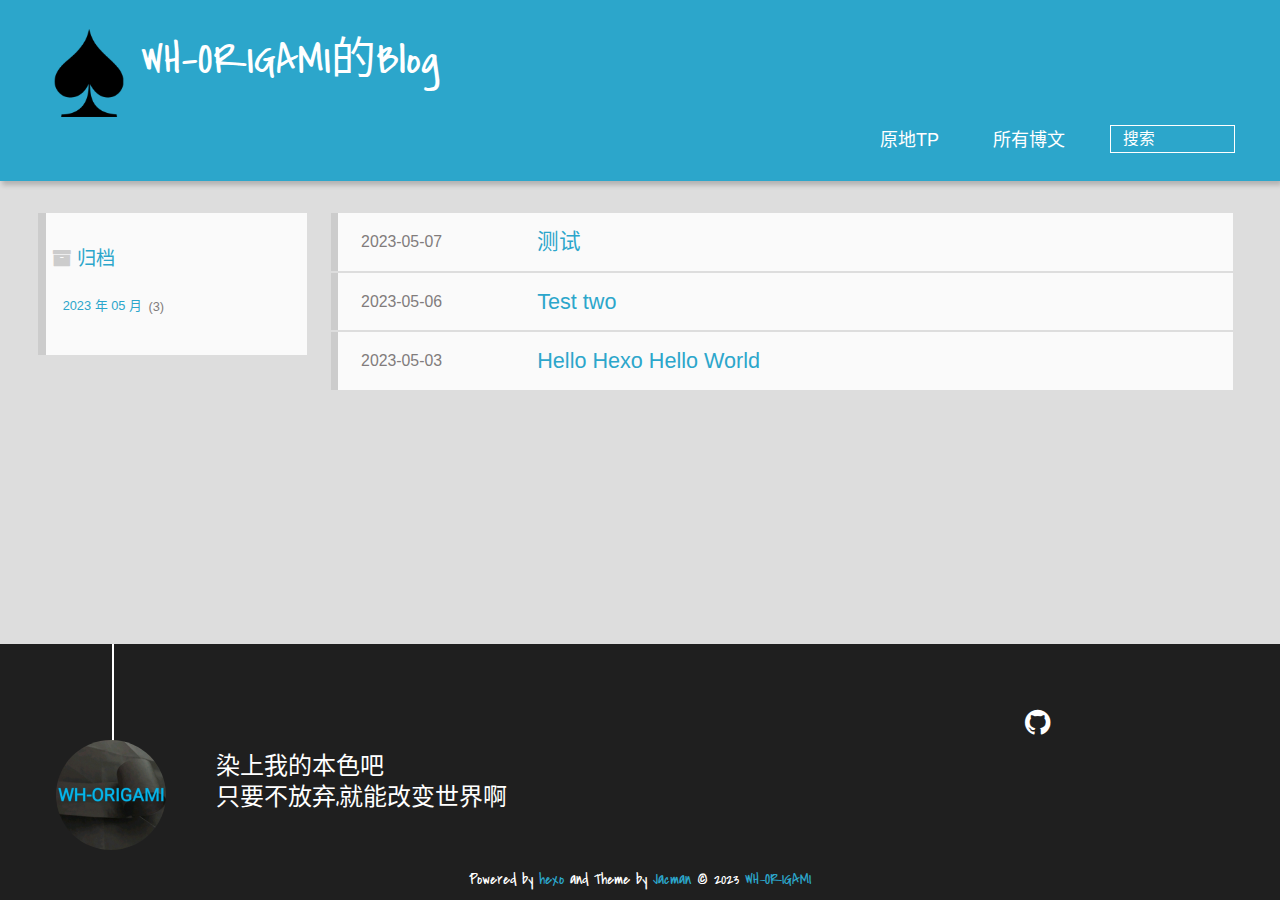
==== commit a7cd8f71: "Site updated: 2023-05-07 15:38:31" ====
--- a/archives/index.html
+++ b/archives/index.html
@@ -77,12 +77,25 @@
   <h2 class="archive-icon">归档</h2>
   
   <div class="archiveslist archive-float clearfix">
-   <ul class="archive-list"><li class="archive-list-item"><a class="archive-list-link" href="/archives/2023/05/">2023 年 05 月</a><span class="archive-list-count">2</span></li></ul>
+   <ul class="archive-list"><li class="archive-list-item"><a class="archive-list-link" href="/archives/2023/05/">2023 年 05 月</a><span class="archive-list-count">3</span></li></ul>
  </div>
   
 </div>
 <div id="main" class="archive-part clearfix">
   <div id="archive-page">
+
+  <section class="post" itemscope itemprop="blogPost">
+  
+    <a href="/2023/05/07/测试/" title="测试" itemprop="url">
+  
+
+    <time datetime="2023-05-07T07:36:34.000Z" itemprop="datePublished">2023-05-07</time>
+
+
+    <h1 itemprop="name">测试</h1>
+
+  </a>
+</section>
 
   <section class="post" itemscope itemprop="blogPost">
   
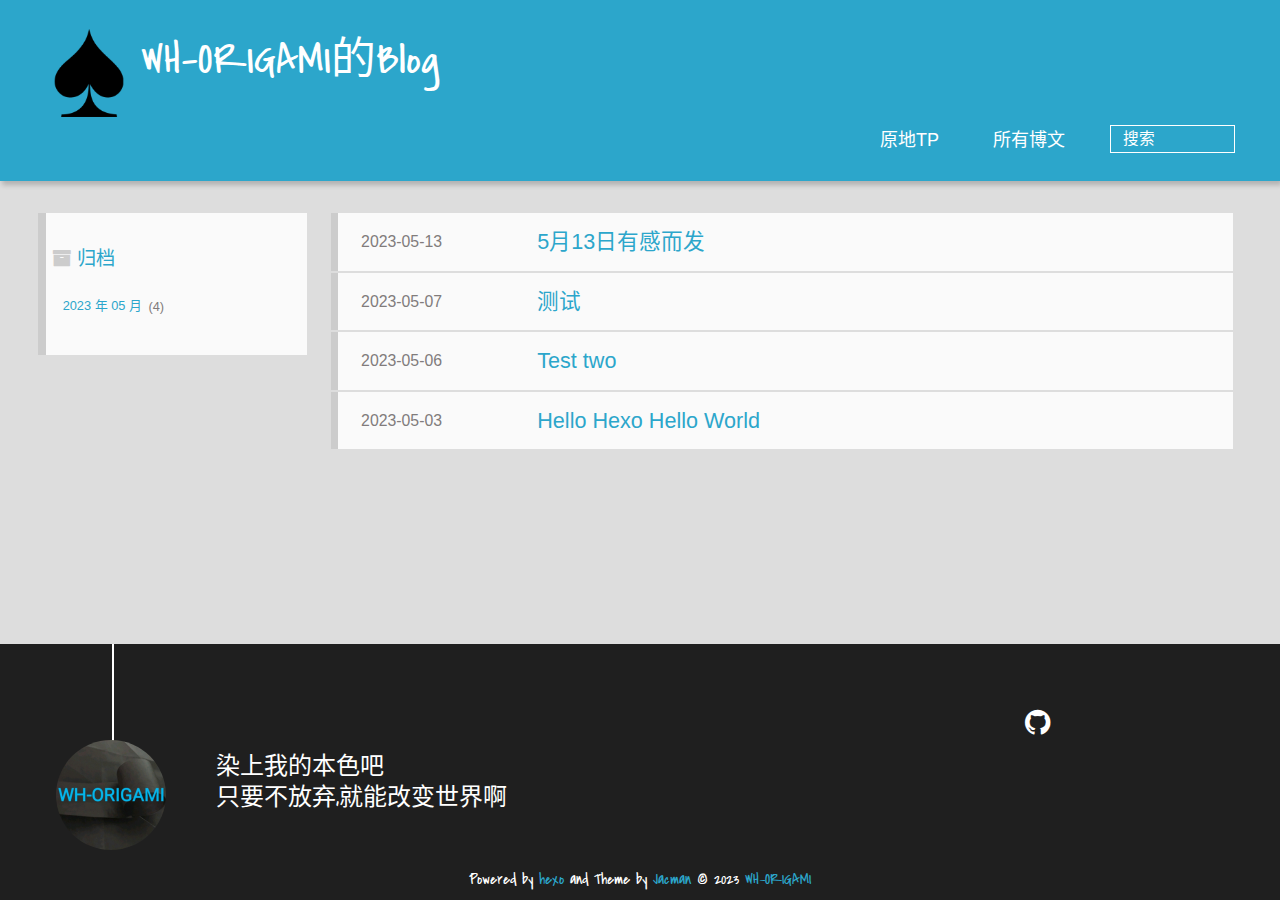
==== commit 42b68b63: "Site updated: 2023-05-14 00:26:24" ====
--- a/archives/index.html
+++ b/archives/index.html
@@ -77,12 +77,25 @@
   <h2 class="archive-icon">归档</h2>
   
   <div class="archiveslist archive-float clearfix">
-   <ul class="archive-list"><li class="archive-list-item"><a class="archive-list-link" href="/archives/2023/05/">2023 年 05 月</a><span class="archive-list-count">3</span></li></ul>
+   <ul class="archive-list"><li class="archive-list-item"><a class="archive-list-link" href="/archives/2023/05/">2023 年 05 月</a><span class="archive-list-count">4</span></li></ul>
  </div>
   
 </div>
 <div id="main" class="archive-part clearfix">
   <div id="archive-page">
+
+  <section class="post" itemscope itemprop="blogPost">
+  
+    <a href="/2023/05/13/5月13日有感而发/" title="5月13日有感而发" itemprop="url">
+  
+
+    <time datetime="2023-05-13T15:38:16.000Z" itemprop="datePublished">2023-05-13</time>
+
+
+    <h1 itemprop="name">5月13日有感而发</h1>
+
+  </a>
+</section>
 
   <section class="post" itemscope itemprop="blogPost">
   
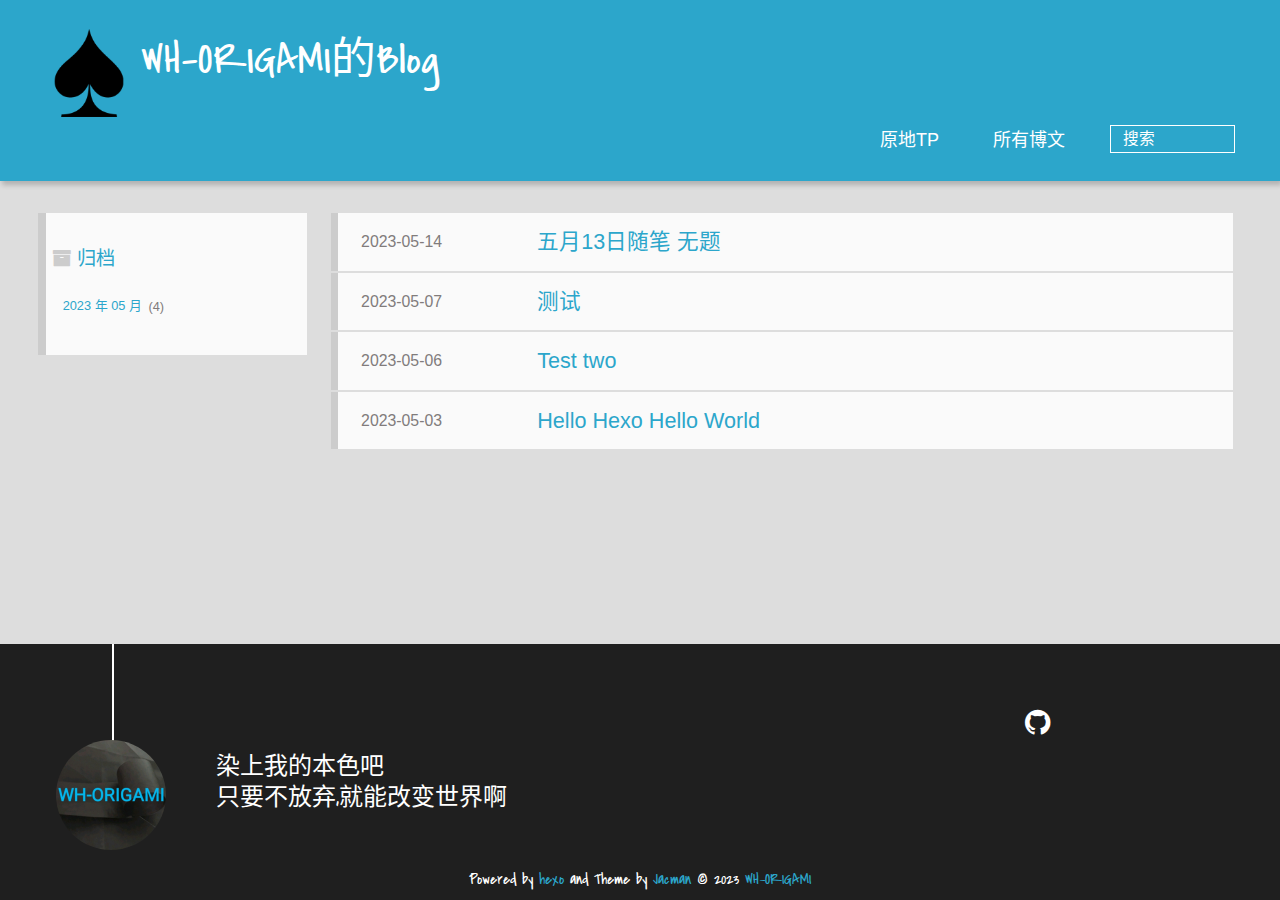
==== commit 87d6c764: "Site updated: 2023-05-14 11:21:55" ====
--- a/archives/index.html
+++ b/archives/index.html
@@ -86,13 +86,13 @@
 
   <section class="post" itemscope itemprop="blogPost">
   
-    <a href="/2023/05/13/5月13日有感而发/" title="5月13日有感而发" itemprop="url">
-  
-
-    <time datetime="2023-05-13T15:38:16.000Z" itemprop="datePublished">2023-05-13</time>
-
-
-    <h1 itemprop="name">5月13日有感而发</h1>
+    <a href="/2023/05/14/五月13日随笔-无题/" title="五月13日随笔 无题" itemprop="url">
+  
+
+    <time datetime="2023-05-14T03:19:41.000Z" itemprop="datePublished">2023-05-14</time>
+
+
+    <h1 itemprop="name">五月13日随笔 无题</h1>
 
   </a>
 </section>
